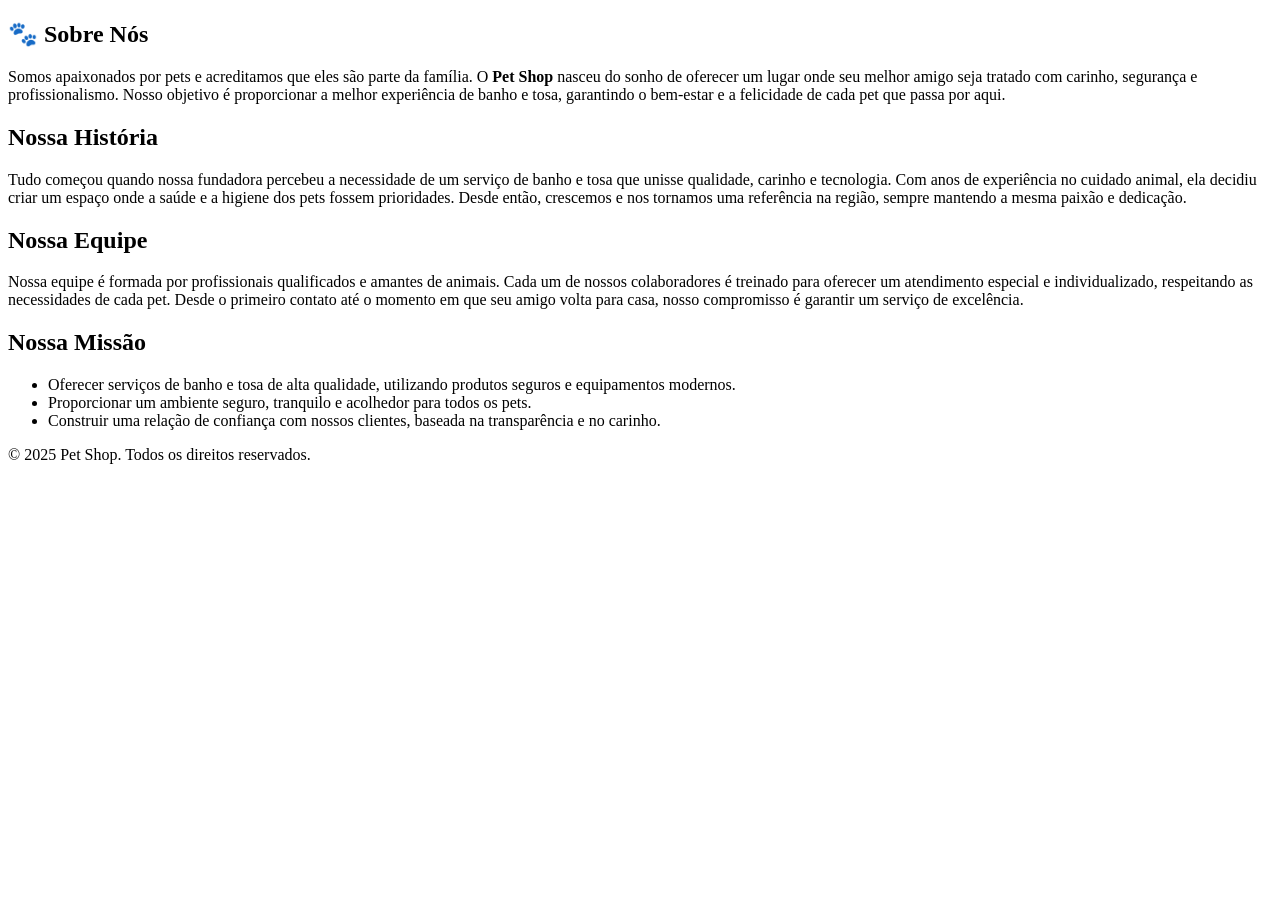
==== sobre.html @ bb3b7f19 "sobre.html" ====
<!DOCTYPE html>
<html lang="pt-br">
<head>
    <meta charset="UTF-8">
    <meta name="viewport" content="width=device-width, initial-scale=1.0">
    <title>Sobre Nós | Pet Shop</title>
    <link rel="stylesheet" href="css/style.css"> 
</head>
<body>

    <main>
        <section>
            <h1>🐾 Sobre Nós</h1>
            <p>Somos apaixonados por pets e acreditamos que eles são parte da família. O <strong>Pet Shop</strong> nasceu do sonho de oferecer um lugar onde seu melhor amigo seja tratado com carinho, segurança e profissionalismo. Nosso objetivo é proporcionar a melhor experiência de banho e tosa, garantindo o bem-estar e a felicidade de cada pet que passa por aqui.</p>
        </section>

        <section>
            <h2>Nossa História</h2>
            <p>Tudo começou quando nossa fundadora percebeu a necessidade de um serviço de banho e tosa que unisse qualidade, carinho e tecnologia. Com anos de experiência no cuidado animal, ela decidiu criar um espaço onde a saúde e a higiene dos pets fossem prioridades. Desde então, crescemos e nos tornamos uma referência na região, sempre mantendo a mesma paixão e dedicação.</p>
        </section>

        <section>
            <h2>Nossa Equipe</h2>
            <p>Nossa equipe é formada por profissionais qualificados e amantes de animais. Cada um de nossos colaboradores é treinado para oferecer um atendimento especial e individualizado, respeitando as necessidades de cada pet. Desde o primeiro contato até o momento em que seu amigo volta para casa, nosso compromisso é garantir um serviço de excelência.</p>
        </section>

        <section>
            <h2>Nossa Missão</h2>
            <ul>
                <li>Oferecer serviços de banho e tosa de alta qualidade, utilizando produtos seguros e equipamentos modernos.</li>
                <li>Proporcionar um ambiente seguro, tranquilo e acolhedor para todos os pets.</li>
                <li>Construir uma relação de confiança com nossos clientes, baseada na transparência e no carinho.</li>
            </ul>
        </section>
    </main>

    <footer>
        <p>&copy; 2025 Pet Shop. Todos os direitos reservados.</p>
    </footer>

</body>
</html>
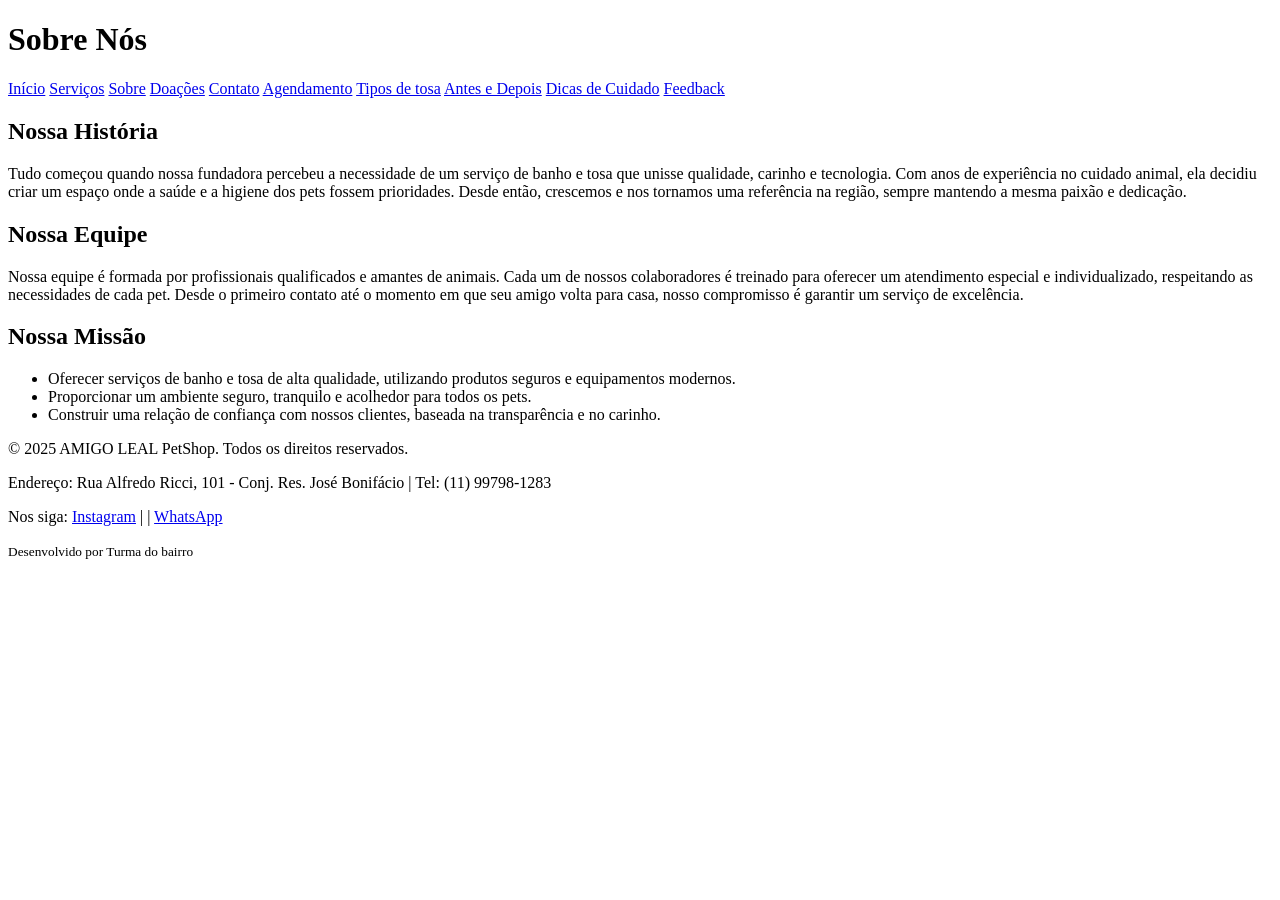
==== commit a4703c19: "Create sobre.html with company information" ====
--- a/sobre.html
+++ b/sobre.html
@@ -1,19 +1,36 @@
 <!DOCTYPE html>
-<html lang="pt-br">
+<html lang="pt-BR">
 <head>
     <meta charset="UTF-8">
     <meta name="viewport" content="width=device-width, initial-scale=1.0">
-    <title>Sobre Nós | Pet Shop</title>
-    <link rel="stylesheet" href="css/style.css"> 
+    <meta description>
+        <link rel="icon" href="img/ico/amigoleal.ico">
+        <link rel="stylesheet" href="css/style.css">
+    <title>Sobre Nós - AMIGO LEAL</title>
+     
 </head>
 <body>
 
-    <main>
-        <section>
-            <h1>🐾 Sobre Nós</h1>
-            <p>Somos apaixonados por pets e acreditamos que eles são parte da família. O <strong>Pet Shop</strong> nasceu do sonho de oferecer um lugar onde seu melhor amigo seja tratado com carinho, segurança e profissionalismo. Nosso objetivo é proporcionar a melhor experiência de banho e tosa, garantindo o bem-estar e a felicidade de cada pet que passa por aqui.</p>
-        </section>
+    <header>
+            <h1>Sobre Nós </h1>
+    </header>
 
+    <nav aria-label="Menu principal"> <!--links de navegação-->
+        <a href="index.html">Início</a>
+        <a href="servico.html">Serviços</a>
+        <a href="sobre.html" class="ativo">Sobre</a>
+        <a href="doacoes.html">Doações</a>
+        <a href="contato.html">Contato</a>
+        <a href="agendamento.html">Agendamento</a>
+        <a href="tosatp.html">Tipos de tosa</a>
+        <a href="antes_depois.html">Antes e Depois</a>
+        <a href="dicas.html">Dicas de Cuidado</a>
+        <a href="feedback_faq.html">Feedback</a>
+    </nav>
+
+<main>
+
+         
         <section>
             <h2>Nossa História</h2>
             <p>Tudo começou quando nossa fundadora percebeu a necessidade de um serviço de banho e tosa que unisse qualidade, carinho e tecnologia. Com anos de experiência no cuidado animal, ela decidiu criar um espaço onde a saúde e a higiene dos pets fossem prioridades. Desde então, crescemos e nos tornamos uma referência na região, sempre mantendo a mesma paixão e dedicação.</p>
@@ -32,10 +49,32 @@
                 <li>Construir uma relação de confiança com nossos clientes, baseada na transparência e no carinho.</li>
             </ul>
         </section>
-    </main>
 
-    <footer>
-        <p>&copy; 2025 Pet Shop. Todos os direitos reservados.</p>
+
+  <!--aqui começa o vlibras-->
+  <div vw class="enabled">
+    <div vw-access-button class="active"></div>
+    <div vw-plugin-wrapper>
+      <div class="vw-plugin-top-wrapper"></div>
+    </div>
+  </div>
+  <script src="https://vlibras.gov.br/app/vlibras-plugin.js"></script>
+  <script>
+    new window.VLibras.Widget('https://vlibras.gov.br/app');
+  </script>
+
+</main>
+
+
+    
+    <footer> <!--rodapé da pagina-->
+        <p>&copy; 2025 AMIGO LEAL PetShop. Todos os direitos reservados.</p>
+        <p>Endereço: Rua Alfredo Ricci, 101 - Conj. Res. José Bonifácio | Tel: (11) 99798-1283</p>
+        <p>Nos siga: 
+            <a href="https://www.instagram.com/amigolealbanhoetosa/" target="_blank">Instagram</a> |  | 
+            <a href="https://wa.me/5511997981283" target="_blank">WhatsApp</a>
+        </p>
+        <small>Desenvolvido por Turma do bairro</small>
     </footer>
 
 </body>
